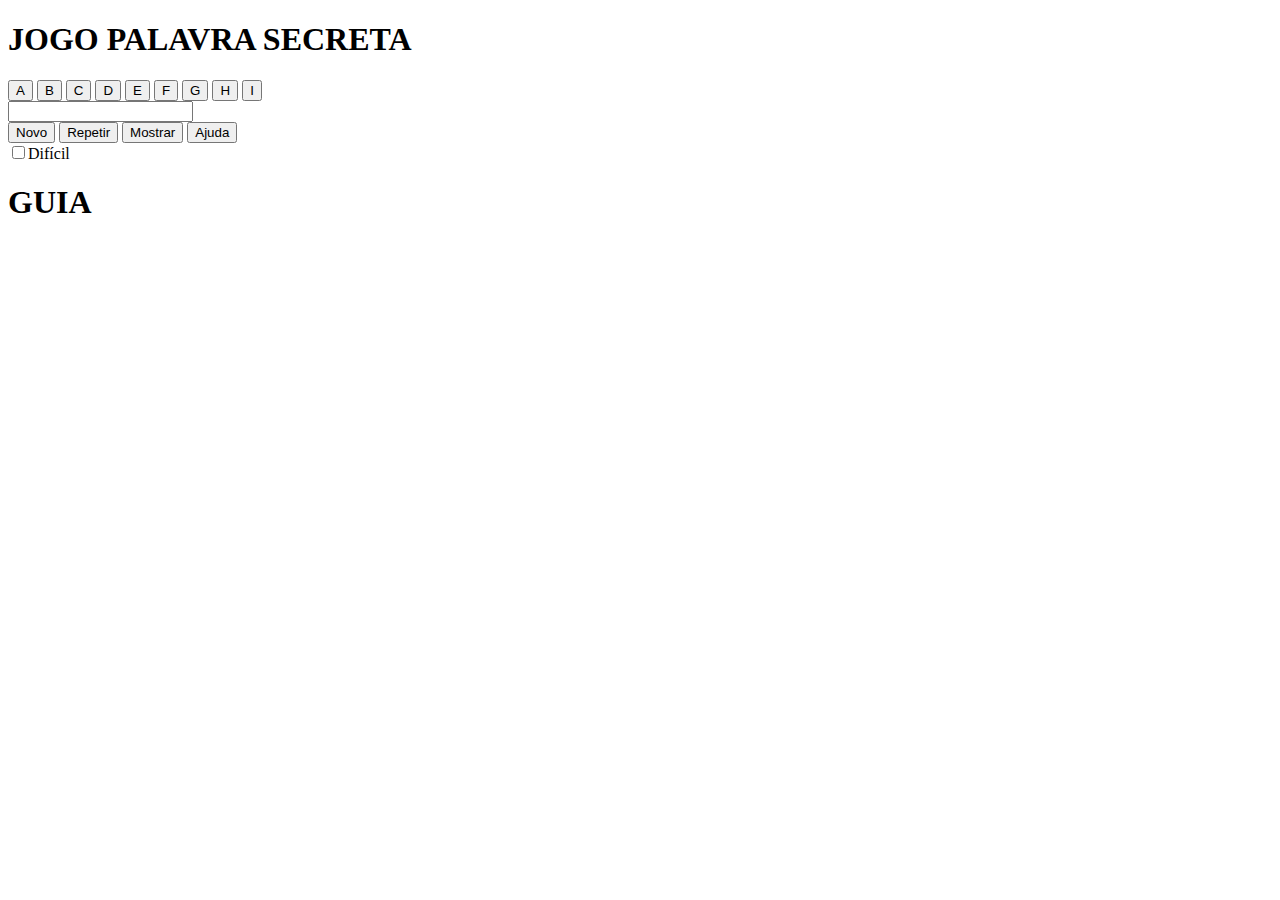
==== index.html @ ccc1dbc6 "Add files via upload" ====
<!DOCTYPE html>

<html lang="en">
    <head>
        <meta charset="UTF-8">
        <meta name="viewport" content="width=device-width, initial-scale=1.0">
        <meta http-equiv="X-UA-Compatible" content="ie=edge">
        <title>Jogo Palavra Misturada</title>
        <script src="../PalavraFormada/scripting/jogo.js"></script>
        <link rel="stylesheet" href="../PalavraFormada/aparência/estilo-BODY.css">
        <link rel="stylesheet" href="../PalavraFormada/aparência/estilo-JOGO.css">
    </head>

    <body>
        <div>
            <h1 class="titulodojogo">JOGO PALAVRA SECRETA</h1>
        </div>

        <div id="FUNDODOJOGO">
            <!--
            <div class="PAINELDAPALAVRA">
                <h3 class="titulodojogo">1</h3>
            </div>
            -->

            <div class="quadrodapalavra">
                <!--<h3 class="titulodojogo">2</h3>-->
                <div class="painel-palavra">
                    <input id="letra1" onclick="juntarLetra( pegarLetra( this ), palavra, tamanho )" type="button" value="A">

                    <input id="letra2" onclick="juntarLetra()" type="button" value="B">

                    <input id="letra3" onclick="juntarLetra()" type="button" value="C">

                    <input id="letra4" onclick="juntarLetra()" type="button" value="D">

                    <input id="letra5" onclick="juntarLetra()" type="button" value="E">

                    <input id="letra6" onclick="juntarLetra()" type="button" value="F">

                    <input id="letra7" onclick="juntarLetra()" type="button" value="G">

                    <input id="letra8" onclick="juntarLetra()" type="button" value="H">

                    <input id="letra9" onclick="juntarLetra()" type="button" value="I">
                </div>

                <div class="painel-resposta">
                    <input type="search" name="sequência" id="RESULTADO">
                </div>

                <div class="painel-opcoes">
                    <input class="botao" type="button" value="Novo" class="botao">

                    <input class="botao" type="button" value="Repetir">

                    <input class="botao" type="button" value="Mostrar">

                    <input class="botao" type="button" value="Ajuda">

                    <div class="botao">
                        <input class="marcador" type="checkbox" name="Difícil" value="dificil">Difícil
                        
                        <br>
                    </div>
                </div>
            </div>
            
            <!--
            <div class="PAINELDAPALAVRA">
                <h3 class="titulodojogo">3</h3>
            </div>
            -->
        </div>

        <div class="guia">
            <h1 class="titulodojogo">GUIA</h1>
        </div>
    </body>
</html>
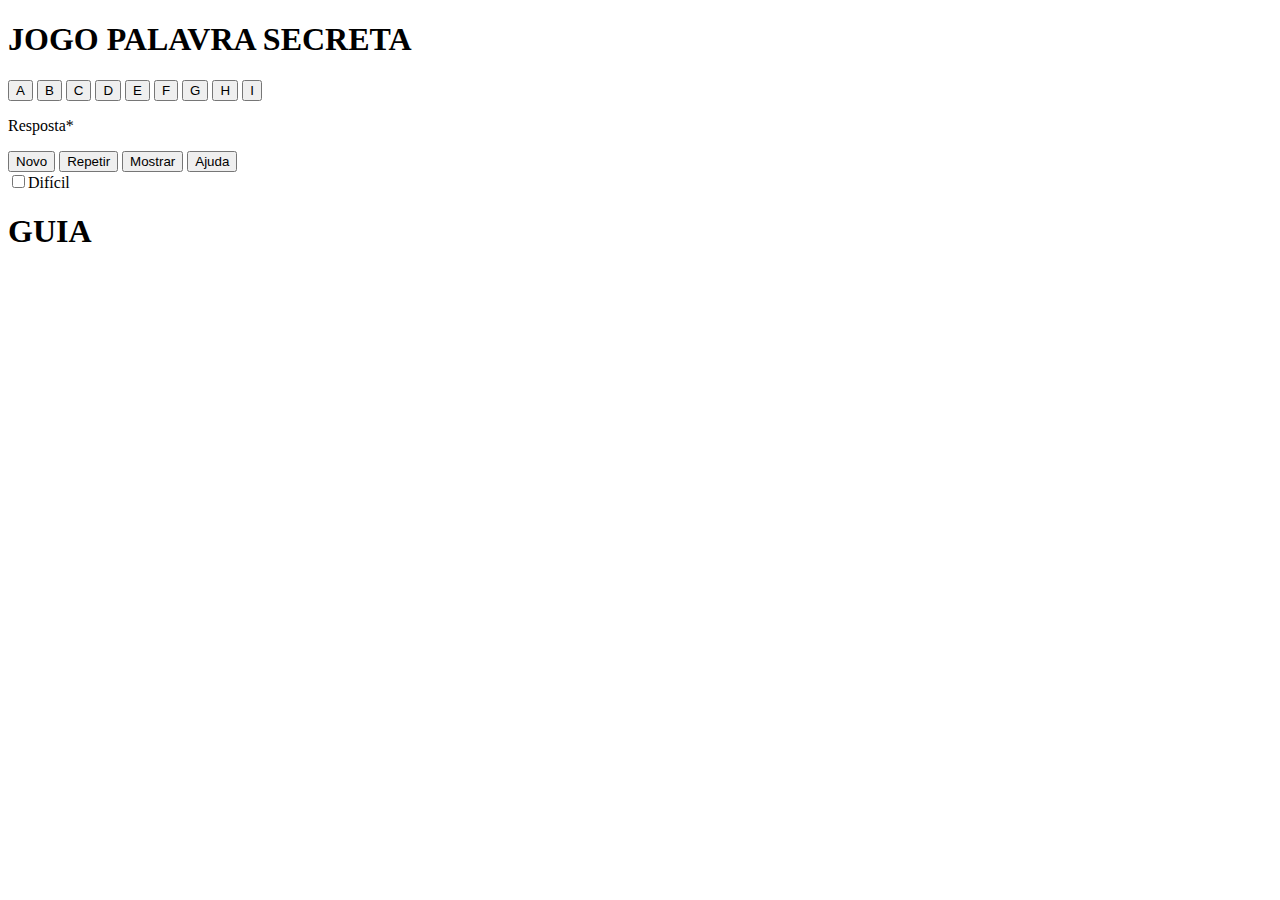
==== commit 8ba87a25: "Letras do painel ganharam aumento no tamanho." ====
--- a/index.html
+++ b/index.html
@@ -46,7 +46,10 @@
                 </div>
 
                 <div class="painel-resposta">
-                    <input type="search" name="sequência" id="RESULTADO">
+                    <!--<input type="search" name="sequência" id="RESULTADO">-->
+                    <div id="RESULTADO">
+                        <p>Resposta*</p>
+                    </div>
                 </div>
 
                 <div class="painel-opcoes">
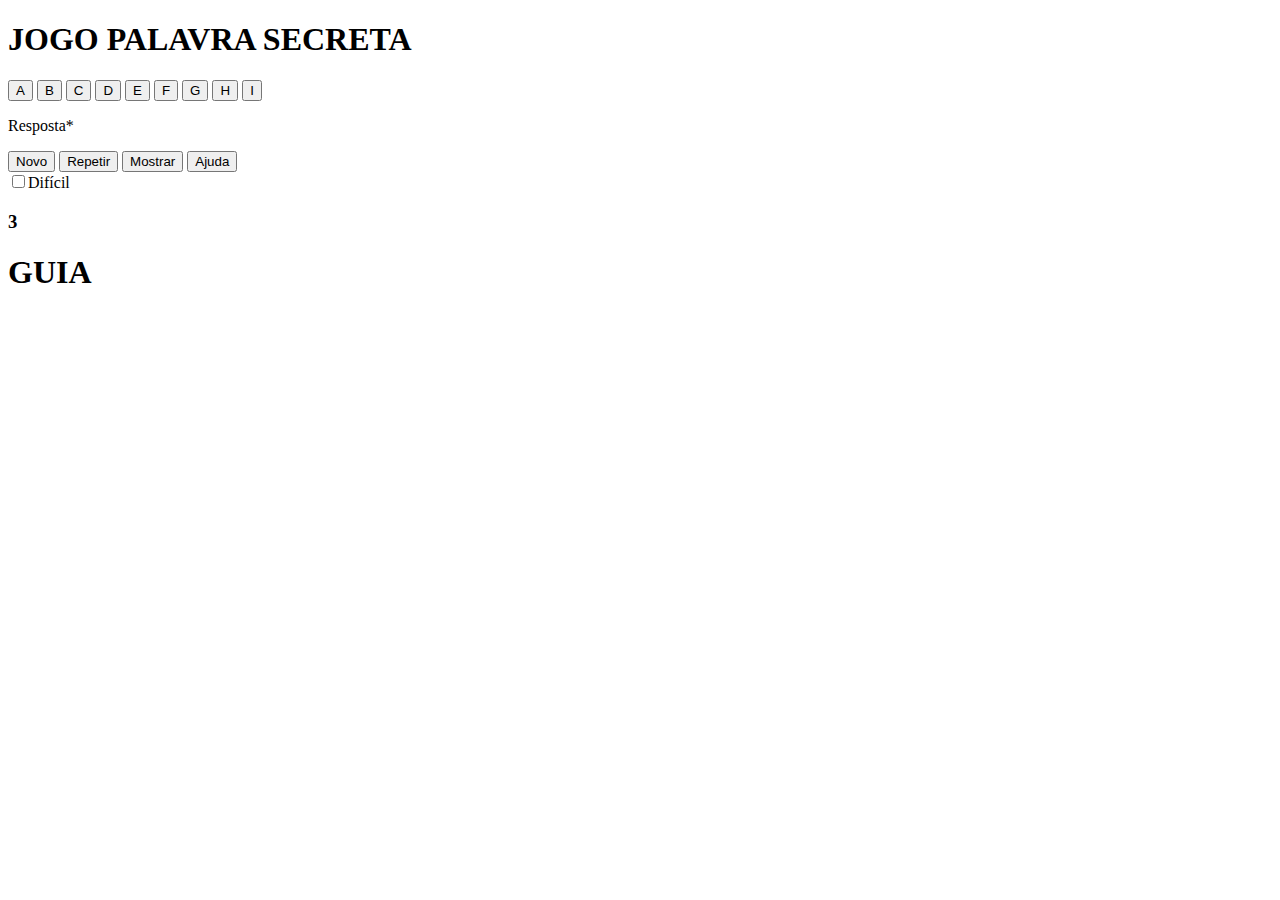
==== commit a683d5f0: "sombra nos botoes." ====
--- a/index.html
+++ b/index.html
@@ -1,17 +1,17 @@
 <!DOCTYPE html>
 
-<html lang="en">
+<html lang="pt-BR">
     <head>
         <meta charset="UTF-8">
         <meta name="viewport" content="width=device-width, initial-scale=1.0">
         <meta http-equiv="X-UA-Compatible" content="ie=edge">
         <title>Jogo Palavra Misturada</title>
-        <script src="../PalavraFormada/scripting/jogo.js"></script>
+        <script src="../PalavraFormada/scripting/jogo.js" defer="defer"></script>
         <link rel="stylesheet" href="../PalavraFormada/aparência/estilo-BODY.css">
         <link rel="stylesheet" href="../PalavraFormada/aparência/estilo-JOGO.css">
     </head>
 
-    <body>
+    <body onload="impedirZoom()">
         <div>
             <h1 class="titulodojogo">JOGO PALAVRA SECRETA</h1>
         </div>
@@ -22,29 +22,30 @@
                 <h3 class="titulodojogo">1</h3>
             </div>
             -->
-
             <div class="quadrodapalavra">
                 <!--<h3 class="titulodojogo">2</h3>-->
                 <div class="painel-palavra">
-                    <input id="letra1" onclick="juntarLetra( pegarLetra( this ), palavra, tamanho )" type="button" value="A">
+                    <!--
+                    <input id="?" type="button" value="?" onclick="Assembly( this )" >
+                    -->
+                    <input id="letra1" type="button" value="A" onclick="removerLetra( this.parentNode, 1 )" >
 
-                    <input id="letra2" onclick="juntarLetra()" type="button" value="B">
+                    <input id="letra2" type="button" value="B" onclick="removerLetra( this.parentNode, 2 )" >
 
-                    <input id="letra3" onclick="juntarLetra()" type="button" value="C">
+                    <input id="letra3" type="button" value="C" onclick="removerLetra( this.parentNode, 3 )" >
 
-                    <input id="letra4" onclick="juntarLetra()" type="button" value="D">
+                    <input id="letra4" type="button" value="D" onclick="removerLetra( this.parentNode, 4 )" >
 
-                    <input id="letra5" onclick="juntarLetra()" type="button" value="E">
+                    <input id="letra5" type="button" value="E" onclick="removerLetra( this.parentNode, 5 )" >
 
-                    <input id="letra6" onclick="juntarLetra()" type="button" value="F">
+                    <input id="letra6" type="button" value="F" onclick="removerLetra( this.parentNode, 6 )" >
 
-                    <input id="letra7" onclick="juntarLetra()" type="button" value="G">
+                    <input id="letra7" type="button" value="G" onclick="removerLetra( this.parentNode, 7 )" >
 
-                    <input id="letra8" onclick="juntarLetra()" type="button" value="H">
+                    <input id="letra8" type="button" value="H" onclick="removerLetra( this.parentNode, 8 )" >
 
-                    <input id="letra9" onclick="juntarLetra()" type="button" value="I">
+                    <input id="letra9" type="button" value="I" onclick="removerLetra( this.parentNode, 9 )" >
                 </div>
-
                 <div class="painel-resposta">
                     <!--<input type="search" name="sequência" id="RESULTADO">-->
                     <div id="RESULTADO">
@@ -69,11 +70,9 @@
                 </div>
             </div>
             
-            <!--
-            <div class="PAINELDAPALAVRA">
+            <div class="cronometro" onload="montarCronometro( this )">
                 <h3 class="titulodojogo">3</h3>
             </div>
-            -->
         </div>
 
         <div class="guia">
